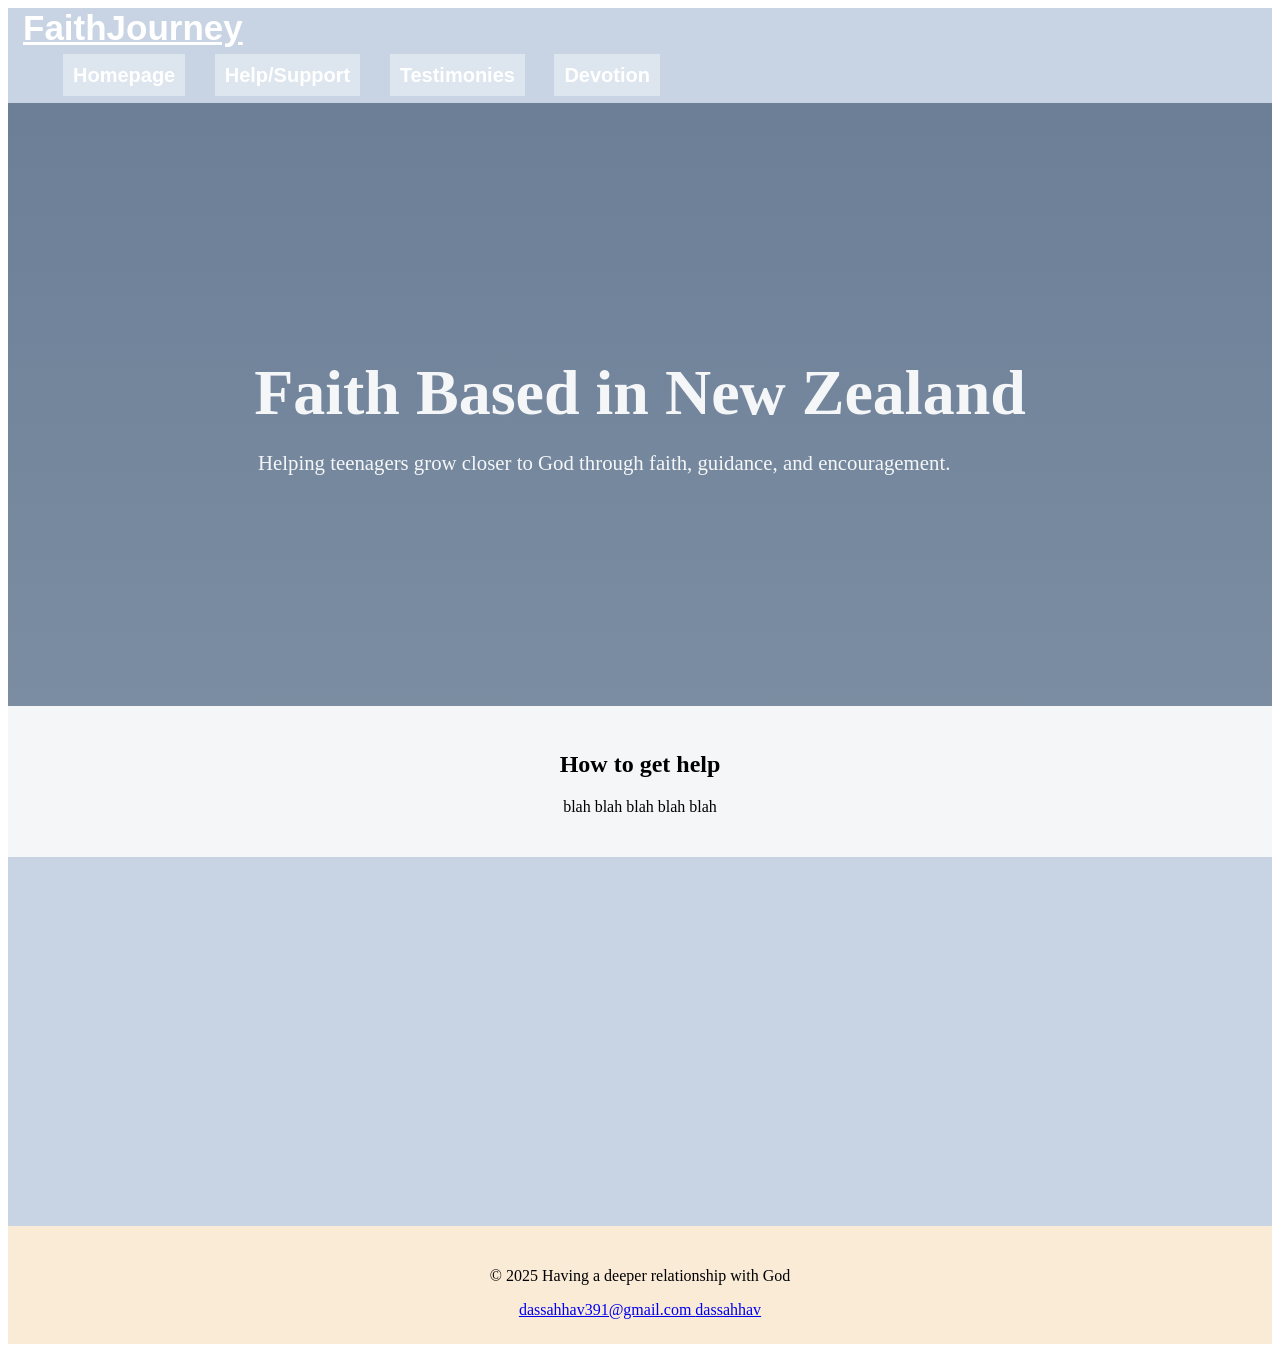
==== devotion.html @ eb509b15 "new page and css" ====
<!DOCTYPE html>
<html lang="en">
<head>
    <meta charset="UTF-8">
    <meta name="viewport" content="width=device-width, initial-scale=1.0">
    <title>Faith</title>
    <link rel="stylesheet" href="other.css">
    <link rel="stylesheet" href="https://fonts.googleapis.com/css2?family=Material+Symbols+Outlined:opsz,wght,FILL,GRAD@24,400,0,0&icon_names=church" />
</head>
<body>
    <div class="container">
        <div class="navbar">
            <div class="navdiv">
                 <div class="logo"><a href="index.html">FaithJourney</a></div>
                   <ul>
                     <li><a href="index.html">Homepage</a></li>
                     <li><a href="support.html">Help/Support</a></li>
                     <li><a href="testimonies.html">Testimonies</a></li>
                     <li><a href="devotion.html">Devotion</a></li>
                    </ul>
            </div>
        </div>

        <div class="banner">
            <div class="banner-content">
                <h1>Faith Based in New Zealand</h1>
                <p>Helping teenagers grow closer to God through faith, guidance, and encouragement.</p>
            </div>
        </div>

     <div class="text_1">
        <h2>How to get help</h2>
        <p>blah blah blah blah blah</p>
    </div>

    <div class="video_1">
        <iframe width="560" height="315" src="https://www.youtube.com/embed/vxeI7RXnCIk?si=WA9FU5XGPedaYOU7" title="YouTube video player" frameborder="0" allow="accelerometer; autoplay; clipboard-write; encrypted-media; gyroscope; picture-in-picture; web-share" referrerpolicy="strict-origin-when-cross-origin" allowfullscreen></iframe>
    </div>

        <div class="footer">
            <p>&copy; 2025 Having a deeper relationship with God</p>

            <div class="contact">

            <a href="https://mail.google.com/mail/u/0/#inbox" target="_blank">
                <i class="fa-solid fa-envelope"></i> dassahhav391@gmail.com
             </a>
              <a href="https://www.instagram.com/dassahhav/" target="_blank">
                <i class="fa-brands fa-instagram"></i> dassahhav
            </a>
            </div>
        </div>
---- other.css ----
.container {
    display: grid;
    grid-template-columns: 1fr 1fr 1fr;
    grid-template-rows: auto;
    grid-template-areas: 
    "navbar navbar navbar"
    "banner banner banner"
    "text_1 text_1 text_1"
    "video_1 video_1 video_1"
    "footer footer footer"
    ;
}

.navbar {
    grid-area: navbar;
    text-decoration: none;
    background: #C8D4E3; 
    font-family: sans-serif;
    padding-right: 15px;
    padding-left: 15px;
}


.logo a{
    font-size: 35px;
    font-weight: 600;
    color: white;
}

.navbar li {
    list-style: none;
    display: inline-block
}

.navbar li a {
    text-decoration: none;  
    color: #fff;
    padding: 10px;
    font-size: 20px;
    font-weight: bold;
    margin-right: 25px;
    background-color: #DDE5EE;
}

.navbar li a:hover {
    background: #A8BEDA;
    transform: translateY(-3px);
    box-shadow: 0 8px 15px rgba(0,0,0,0.15);
}

.banner {
    grid-area: banner;
    height: 67vh;
    
    background:
        linear-gradient(
            rgba(30, 58, 95, 0.65),
            rgba(53, 80, 112, 0.65)
        ),
        url("images/nz-faith-banner.jpg");

    background-size: cover;
    background-position: center;
    background-repeat: no-repeat;

    display: flex;
    justify-content: center;
    align-items: center;
    text-align: center;
    color: #F4F6F8;
}

.banner-content h1 {
    font-size: 4rem;
    font-weight: 700;
    margin-bottom: 15px;
}

.banner-content p {
    font-size: 1.3rem;
    max-width: 700px;
}

.text_1 {
    grid-area: text_1;
    background-color: #F4F6F8;
    align-items: center;
    text-align: center;
    padding: 25px;
}

.video_1 {
    grid-area: video_1;
    background-color: #C8D4E3;
    color: white;
    align-items: center;
    text-align: center;
    padding: 25px;
}

.footer {
    grid-area: footer;
    background-color: antiquewhite;
    align-items: center;
    text-align: center;
    padding: 25px;
}
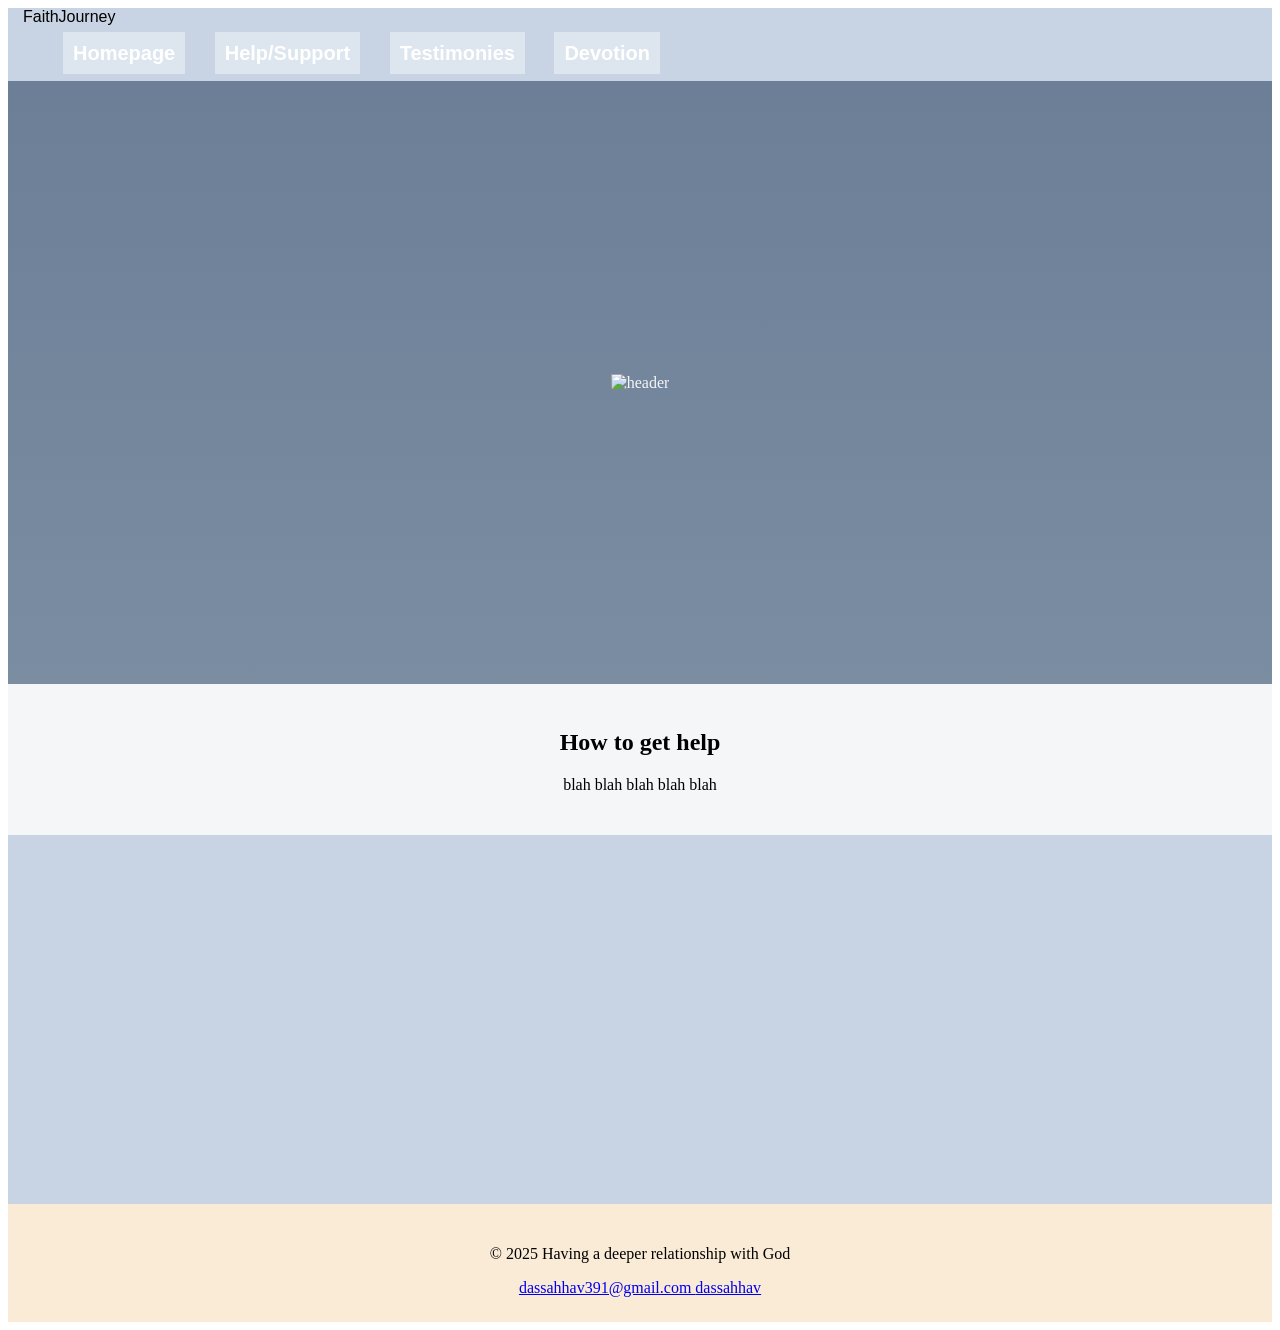
==== commit 3675bbca: "changed navbar" ====
--- a/devotion.html
+++ b/devotion.html
@@ -9,22 +9,19 @@
 </head>
 <body>
     <div class="container">
-        <div class="navbar">
-            <div class="navdiv">
-                 <div class="logo"><a href="index.html">FaithJourney</a></div>
-                   <ul>
-                     <li><a href="index.html">Homepage</a></li>
-                     <li><a href="support.html">Help/Support</a></li>
-                     <li><a href="testimonies.html">Testimonies</a></li>
-                     <li><a href="devotion.html">Devotion</a></li>
-                    </ul>
-            </div>
-        </div>
+       <nav class="navbar">
+        <div class="logo">FaithJourney</div>
+        <ul class="nav-links">
+            <li><a href="index.html">Homepage</a></li>
+            <li><a href="support.html">Help/Support</a></li>
+            <li><a href="testimonies.html">Testimonies</a></li>
+            <li><a href="#">Devotion</a></li>
+        </ul>
+       </nav>
 
         <div class="banner">
             <div class="banner-content">
-                <h1>Faith Based in New Zealand</h1>
-                <p>Helping teenagers grow closer to God through faith, guidance, and encouragement.</p>
+                <img src="heading4.png" alt="header">
             </div>
         </div>
 
